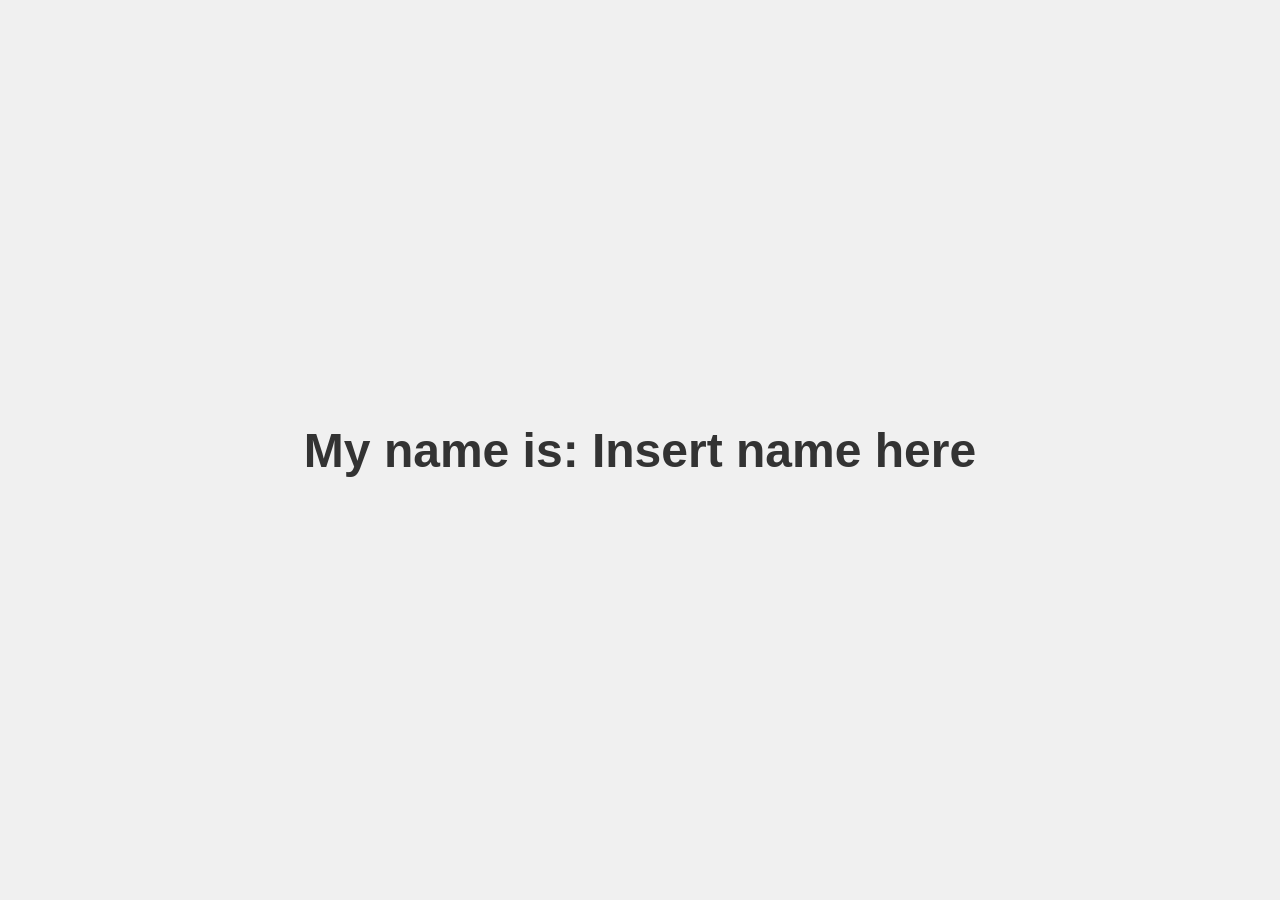
==== index.html @ 55198f36 "Initial Commit" ====
<!DOCTYPE html>
<html lang="en">
<head>
    <meta charset="UTF-8">
    <meta name="viewport" content="width=device-width, initial-scale=1.0">
    <title>Centered Name</title>
    <style>
        body {
            display: flex;
            justify-content: center;
            align-items: center;
            height: 100vh;
            margin: 0;
            font-family: Arial, sans-serif;
            background-color: #f0f0f0;
        }
        h1 {
            font-size: 3rem;
            color: #333;
        }
    </style>
</head>
<body>
    <h1>My name is: Insert name here</h1>
</body>
</html>
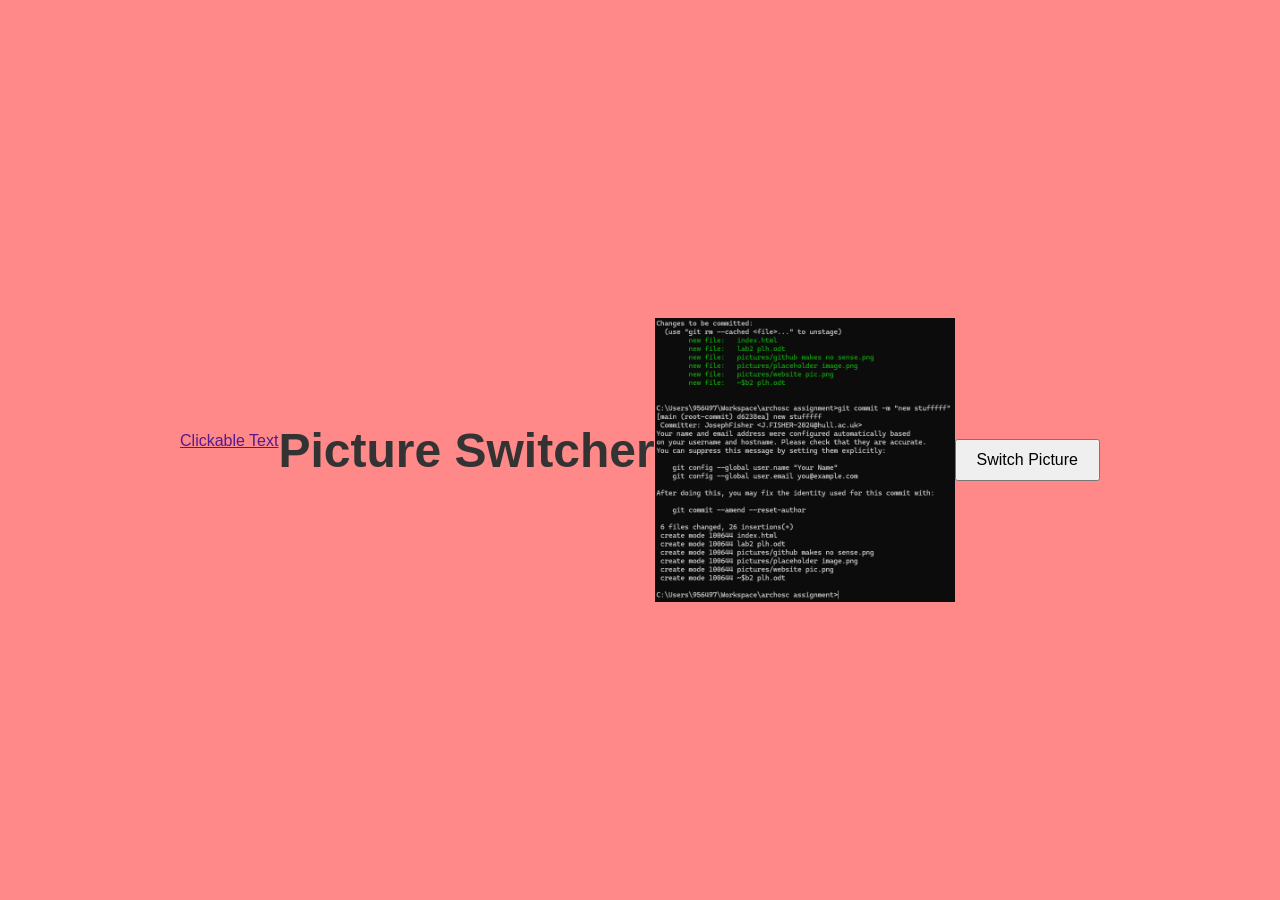
==== commit fb5f39b0: "m" ====
--- a/index.html
+++ b/index.html
@@ -1,6 +1,7 @@
 <!DOCTYPE html>
 <html lang="en">
 <head>
+    <link rel="stylesheet" href="styles.css" type="text/css">
     <meta charset="UTF-8">
     <meta name="viewport" content="width=device-width, initial-scale=1.0">
     <title>Centered Name</title>
@@ -12,15 +13,26 @@
             height: 100vh;
             margin: 0;
             font-family: Arial, sans-serif;
-            background-color: #f0f0f0;
+            background-color: #ff8989;
         }
         h1 {
             font-size: 3rem;
             color: #333;
         }
     </style>
+    <a href="">Clickable Text<br></br></a>
 </head>
 <body>
-    <h1>My name is: Insert name here</h1>
+    <!-- Page heading -->
+    <h1>Picture Switcher</h1>
+
+    <!-- Image element that will display the pictures -->
+    <img id="displayedImage" alt="Picture switcher image">
+
+    <!-- Button to switch between images -->
+    <button id="switchButton">Switch Picture</button>
+
+    <!-- Link to the external JavaScript file -->
+    <script src="script.js"></script>
 </body>
 </html>
--- a/styles.css
+++ b/styles.css
@@ -0,0 +1,25 @@
+/* Style the entire page */
+body {
+    background-color: #FFD9A0; /* Pale orange background */
+    text-align: center;        /* Center all content */
+    font-family: Arial, sans-serif;
+}
+
+/* Style the heading */
+h1 {
+    color: #98FB98; /* Pale green text */
+}
+
+/* Style the displayed image */
+img {
+    max-width: 300px; /* Limit image size */
+    margin-top: 20px;
+}
+
+/* Style the button */
+button {
+    margin-top: 20px;
+    padding: 10px 20px;
+    font-size: 16px;
+    cursor: pointer;
+}
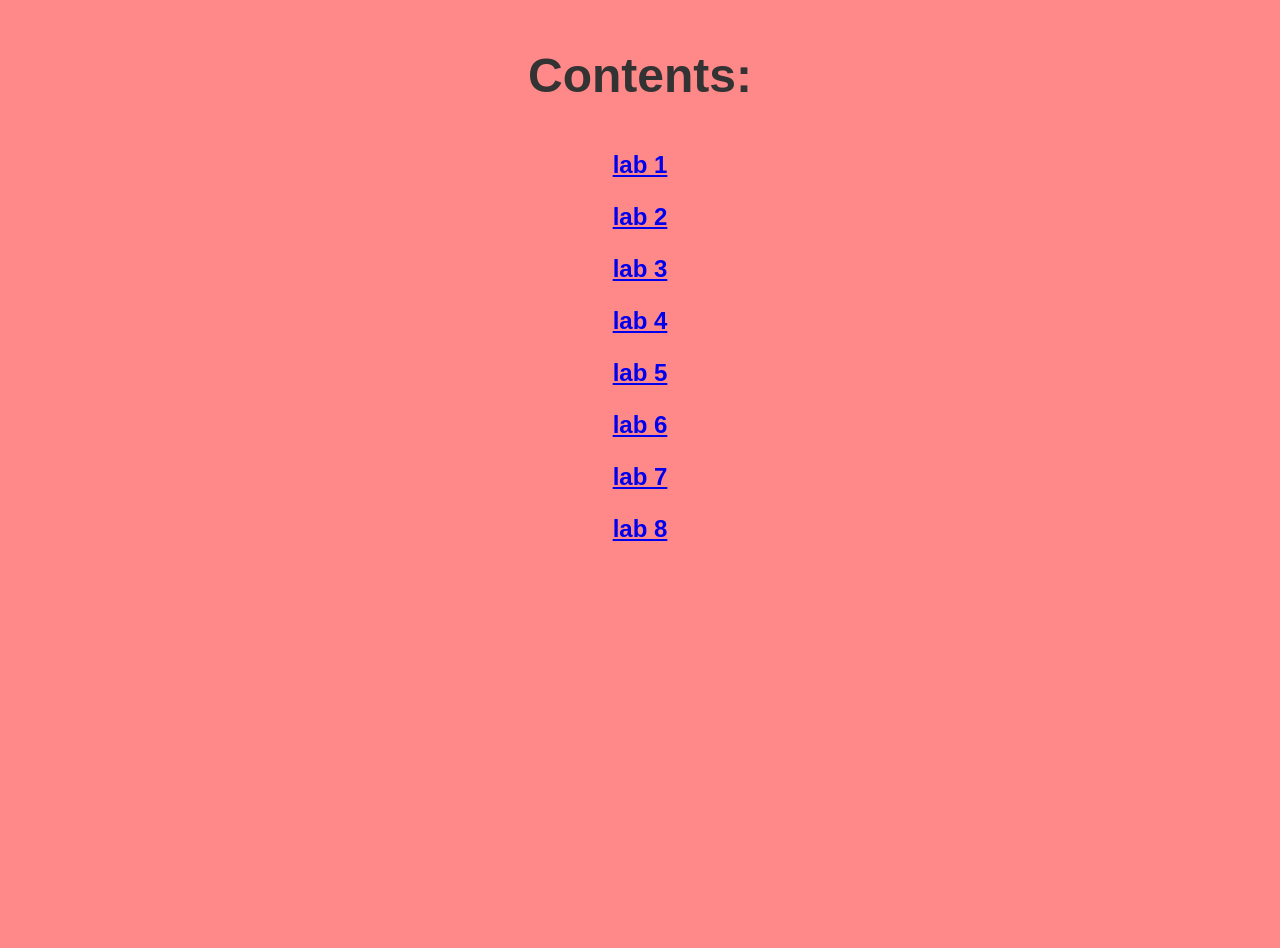
==== commit 1a729e04: "did more html and scripting" ====
--- a/index.html
+++ b/index.html
@@ -4,10 +4,10 @@
     <link rel="stylesheet" href="styles.css" type="text/css">
     <meta charset="UTF-8">
     <meta name="viewport" content="width=device-width, initial-scale=1.0">
-    <title>Centered Name</title>
+    <title>Contents page (lab 1 - lab 8)</title>
     <style>
         body {
-            display: flex;
+            /*display: flex;*/
             justify-content: center;
             align-items: center;
             height: 100vh;
@@ -19,20 +19,31 @@
             font-size: 3rem;
             color: #333;
         }
+        h2{
+            font-size: 1.5rem;
+        }
     </style>
-    <a href="">Clickable Text<br></br></a>
+    
 </head>
 <body>
     <!-- Page heading -->
-    <h1>Picture Switcher</h1>
+    <h1>
+    <p >Contents:</p>
+    </h1>
 
-    <!-- Image element that will display the pictures -->
-    <img id="displayedImage" alt="Picture switcher image">
+    <h2>
+    <p><a href="lab1.html" >lab 1</a></p>
+    <p><a href="lab2.html" >lab 2</a></p>
+    <p><a href="lab3.html" >lab 3</a></p>
+    <p><a href="lab4.html" >lab 4</a></p>
+    <p><a href="lab5.html" >lab 5</a></p>
+    <p><a href="lab6.html" >lab 6</a></p>
+    <p><a href="lab7.html" >lab 7</a></p>
+    <p><a href="lab8.html" >lab 8</a></p>
+    </h2>
 
-    <!-- Button to switch between images -->
-    <button id="switchButton">Switch Picture</button>
+<!-- Link to the external JavaScript file -->
+<script src="script.js"></script>
 
-    <!-- Link to the external JavaScript file -->
-    <script src="script.js"></script>
 </body>
 </html>
--- a/styles.css
+++ b/styles.css
@@ -1,13 +1,19 @@
 /* Style the entire page */
 body {
-    background-color: #FFD9A0; /* Pale orange background */
+    background-color: #4e2f00; /* default medium brown background */
     text-align: center;        /* Center all content */
     font-family: Arial, sans-serif;
 }
 
 /* Style the heading */
 h1 {
-    color: #98FB98; /* Pale green text */
+    color: #ffffff; /* white colour*/
+    text-wrap: wrap;
+}
+
+h2{
+    text-wrap: wrap;
+    margin-bottom: 30px;
 }
 
 /* Style the displayed image */
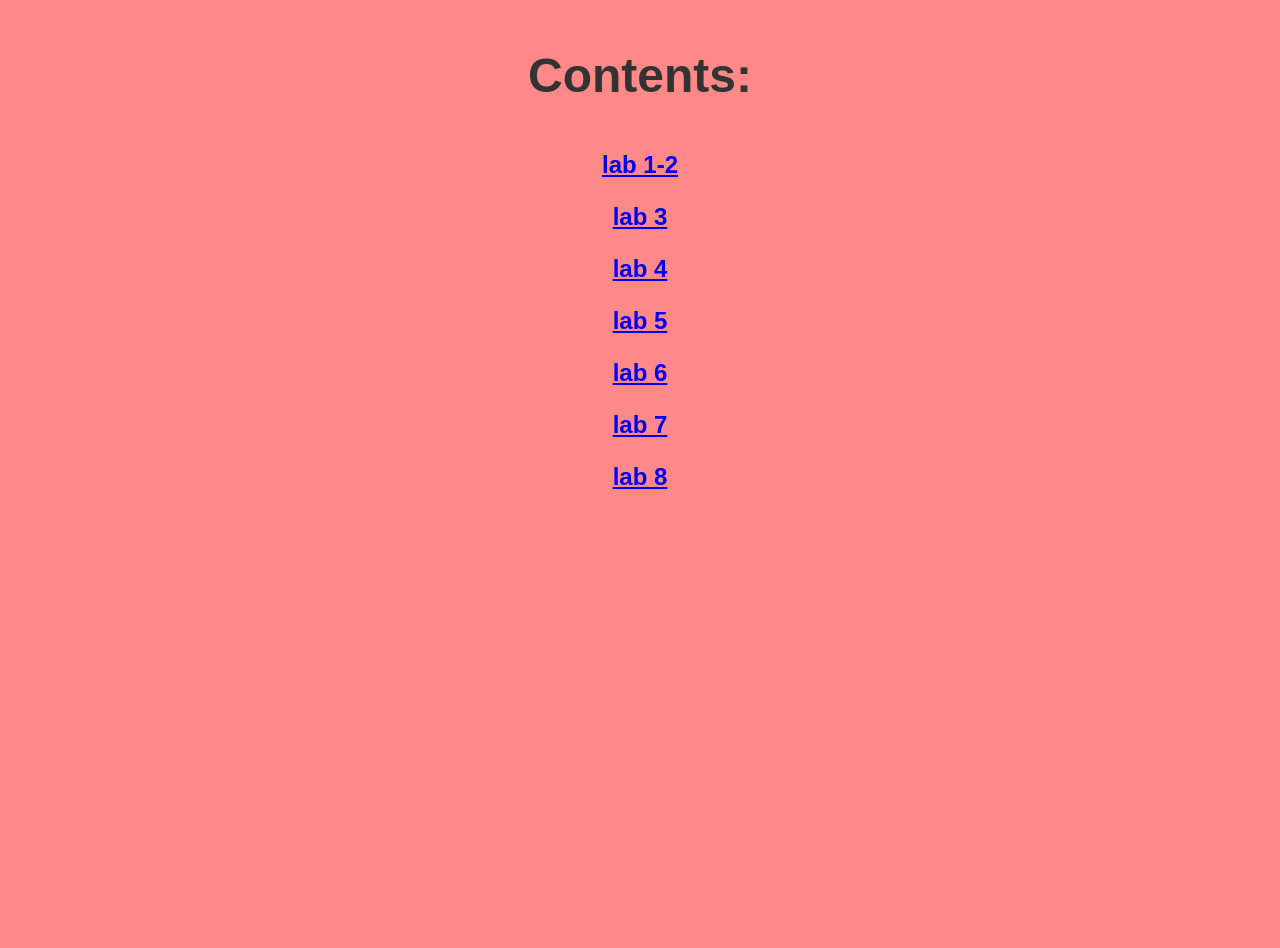
==== commit f5f1b6e2: "new versions of current html and js" ====
--- a/index.html
+++ b/index.html
@@ -32,8 +32,7 @@
     </h1>
 
     <h2>
-    <p><a href="lab1.html" >lab 1</a></p>
-    <p><a href="lab2.html" >lab 2</a></p>
+    <p><a href="lab1.html" >lab 1-2</a></p>
     <p><a href="lab3.html" >lab 3</a></p>
     <p><a href="lab4.html" >lab 4</a></p>
     <p><a href="lab5.html" >lab 5</a></p>
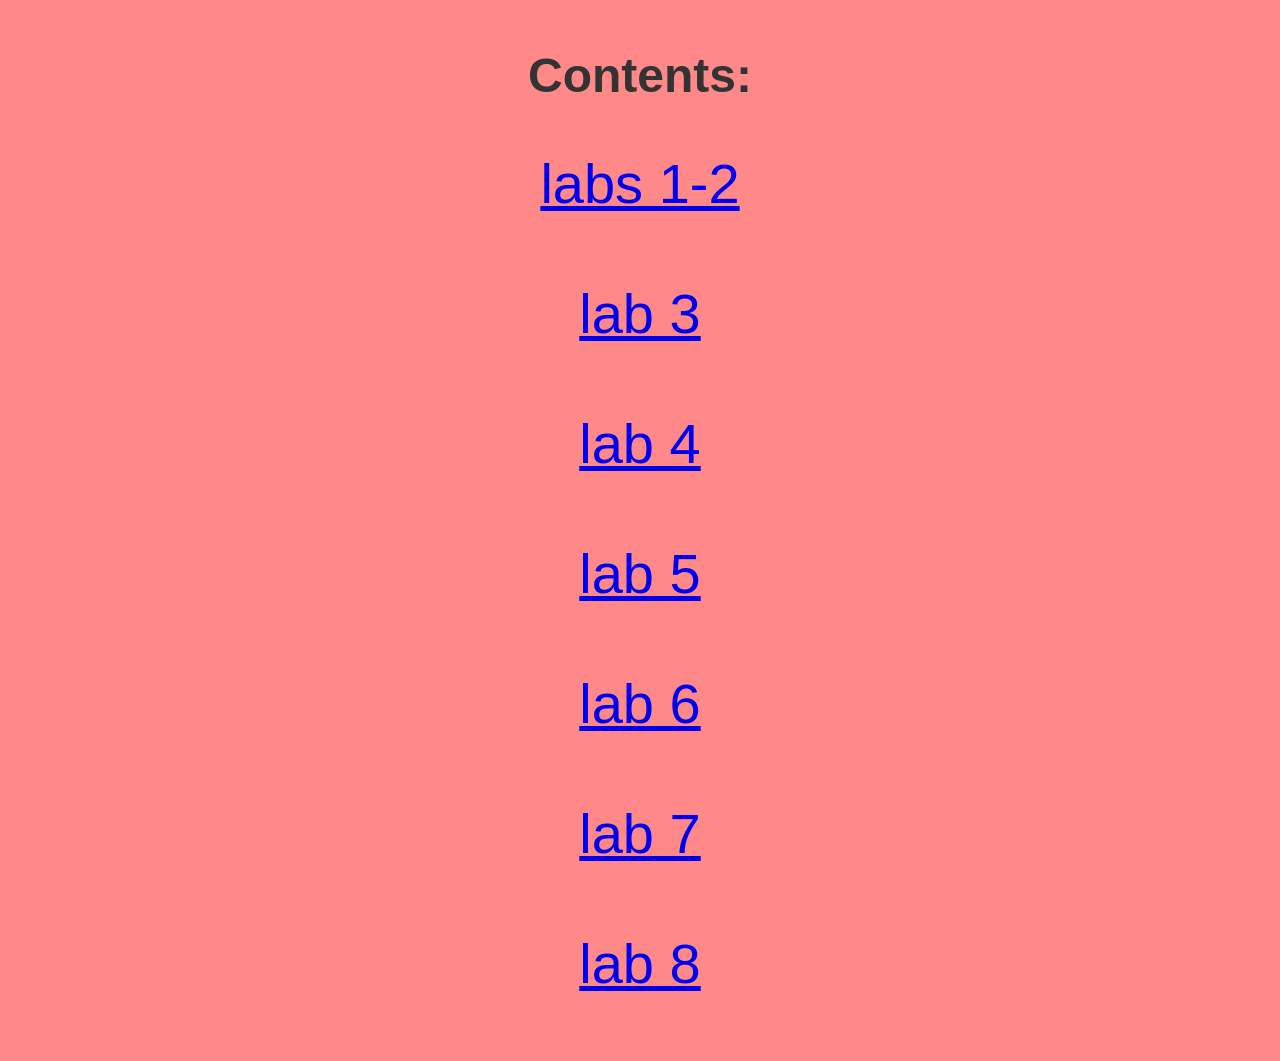
==== commit ac644ee5: "submission, i hope it passes :|" ====
--- a/index.html
+++ b/index.html
@@ -6,6 +6,7 @@
     <meta name="viewport" content="width=device-width, initial-scale=1.0">
     <title>Contents page (lab 1 - lab 8)</title>
     <style>
+        ol.NONELIST {list-style-type: none;}
         body {
             /*display: flex;*/
             justify-content: center;
@@ -20,7 +21,7 @@
             color: #333;
         }
         h2{
-            font-size: 1.5rem;
+            font-size: 4rem;
         }
     </style>
     
@@ -30,16 +31,15 @@
     <h1>
     <p >Contents:</p>
     </h1>
-
-    <h2>
-    <p><a href="lab1.html" >lab 1-2</a></p>
-    <p><a href="lab3.html" >lab 3</a></p>
-    <p><a href="lab4.html" >lab 4</a></p>
-    <p><a href="lab5.html" >lab 5</a></p>
-    <p><a href="lab6.html" >lab 6</a></p>
-    <p><a href="lab7.html" >lab 7</a></p>
-    <p><a href="lab8.html" >lab 8</a></p>
-    </h2>
+    <div class="navbar">
+    <a href="lab1.html">labs 1-2<br></br></a>
+    <a href="lab3.html">lab 3<br></br></a>
+    <a href="lab4.html">lab 4<br></br></a>
+    <a href="lab5.html">lab 5<br></br></a>
+    <a href="lab6.html">lab 6<br></br></a>
+    <a href="lab7.html">lab 7<br></br></a>
+    <a href="lab8.html">lab 8<br></br></a>
+    </div>
 
 <!-- Link to the external JavaScript file -->
 <script src="script.js"></script>
--- a/styles.css
+++ b/styles.css
@@ -1,6 +1,6 @@
 /* Style the entire page */
 body {
-    background-color: #4e2f00; /* default medium brown background */
+    background-color: #bb7000; /* medium brown background by default*/
     text-align: center;        /* Center all content */
     font-family: Arial, sans-serif;
 }
@@ -28,4 +28,13 @@
     padding: 10px 20px;
     font-size: 16px;
     cursor: pointer;
+}
+
+.navbar{
+font-size: 3.5rem;
+
+}
+.navbar a:hover{
+    color: #000000;
+    background-color: rgb(185, 114, 243);
 }
